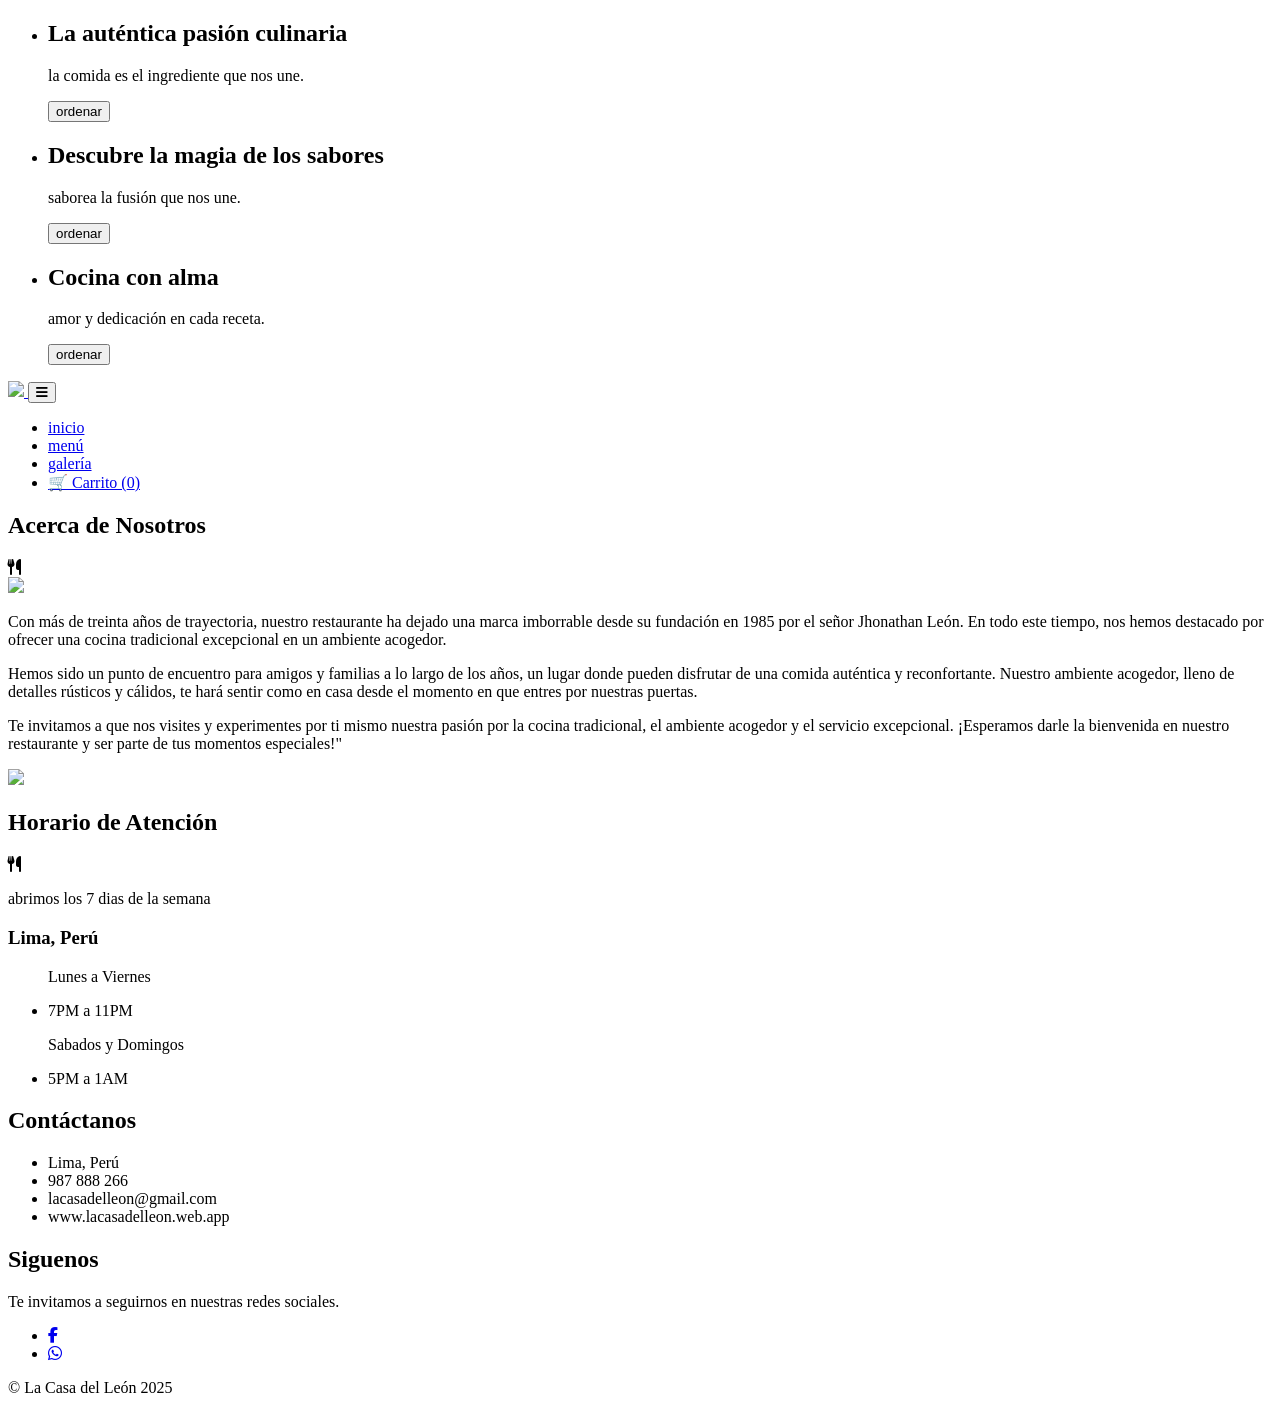
==== src/main/resources/templates/index.html @ 6dd582ce "Sistema actualizado" ====
<!DOCTYPE html>
<html>
<head>
  <meta charset="utf-8">
  <meta http-equiv="X-UA-Compatible" content="IE=edge">
  <title></title>
  <meta name="description" content="">
  <meta name="viewport" content="width=device-width, initial-scale=1">
  <link rel="stylesheet" href="/css/index.css">
  <link rel="stylesheet" href="https://cdnjs.cloudflare.com/ajax/libs/font-awesome/6.2.0/css/all.min.css"
    integrity="sha512-xh6O/CkQoPOWDdYTDqeRdPCVd1SpvCA9XXcUnZS2FmJNp1coAFzvtCN9BmamE+4aHK8yyUHUSCcJHgXloTyT2A=="
    crossorigin="anonymous" referrerpolicy="no-referrer">
</head>

<body>
  <header>
    <section class="banner" id="banner">
      <ul class="banner-slider">
        <li class="banner-item active-banner">
          <div class="container">
            <h1>La auténtica pasión culinaria</h1>
            <p class="text">la comida es el ingrediente que nos une.</p>
            <button type="button">ordenar</button>
          </div>
        </li>
        <li class="banner-item">
          <div class="container">
            <h1>Descubre la magia de los sabores</h1>
            <p class="text">saborea la fusión que nos une.</p>
            <button type="button">ordenar</button>
          </div>
        </li>
        <li class="banner-item">
          <div class="container">
            <h1>Cocina con alma</h1>
            <p class="text">amor y dedicación en cada receta.</p>
            <button type="button">ordenar</button>
          </div>
        </li>
      </ul>
    </section>

    <!--navbar-->
    <nav class="navbar containerNav">
      <div class="container">

        <div class="logo-toggler">

          <a href="/index.html" class="navbar-brand">
            <img src="/img/images/LOGO.png">
          </a>

          <button type="button" class="hamburger" id="navbar-burger">
            <i class="fas fa-bars"></i>
          </button>
        </div>

        <div class="navbar-collapse">
          <ul class="navbar-nav">
            <li><a href="/" class="action">inicio</a></li>
            <li><a href="/menu">menú</a></li>
            <li><a href="/galeria">galería</a></li>
            <li><a href="/carrito">🛒 Carrito (<span id="carrito-count">0</span>)</a></li>
        </ul>
        </div>
      </div>
    </nav>
  </header>

  <!--title-->
  <div class="title">
    <h2>Acerca de Nosotros</h2>
    <div class="line center">
      <div></div>
      <span>
        <i class="fas fa-utensils"></i>
      </span>
      <div></div>
    </div>
  </div>

  <!--acerca de nosotros-->
  <section class="sobre-nosotros" id="sobre-nosotros">
    <div class="container">
      <div class="sobre-nosotros-row">
        <div class="sobre-nosotros-col-1">
          <img src="/img/images/sobre1.jpg">
        </div>
        <div class="sobre-nosotros-col-2">

          <p class="text">
            Con más de treinta años de trayectoria, nuestro restaurante ha dejado una marca imborrable desde su fundación en 1985 por el señor Jhonathan León. En todo este tiempo, nos hemos destacado por ofrecer una cocina tradicional excepcional en un ambiente acogedor.
          </p>
          <p class="text">
            Hemos sido un punto de encuentro para amigos y familias a lo largo de los años, un lugar donde pueden disfrutar de una comida auténtica y reconfortante. Nuestro ambiente acogedor, lleno de detalles rústicos y cálidos, te hará sentir como en casa desde el momento en que entres por nuestras puertas.
          </p>
          <p class="text">
            Te invitamos a que nos visites y experimentes por ti mismo nuestra pasión por la cocina tradicional, el ambiente acogedor y el servicio excepcional. ¡Esperamos darle la bienvenida en nuestro restaurante y ser parte de tus momentos especiales!"
          </p>
        </div>
        <div class="sobre-nosotros-col-3">
          <img src="/img/images/sobre2.jpg">
        </div>
      </div>
    </div>
  </section>

  <!--horario-->
  <section class="horario padding-y" id="horario">
    <div class="container">
      <div class="title">
        <h2>Horario de Atención</h2>
        <div class="line center">
          <div></div>
          <span>
            <i class="fas fa-utensils"></i>
          </span>
          <div></div>
        </div>
      </div>

      <div class="horario-row">
        <p class="text">abrimos los 7 dias de la semana</p>
        <h3>Lima, Perú</h3>
        <ul>
          <p class="text">Lunes a Viernes</p>
          <li>7PM a 11PM</li>
          <p class="text">Sabados y Domingos</p>
          <li>5PM a 1AM</li>
        </ul>
      </div>
    </div>
  </section>

  <!--footer-->
  <footer>
    <div class="footer">
      <div class="container">
        <div class="footer-row-2">
          <div class="footer-col-1">
            <h2>Contáctanos</h2>
            <ul>
              <li>Lima, Perú</li>
              <li>987 888 266</li>
              <li>lacasadelleon@gmail.com</li>
              <li>www.lacasadelleon.web.app</li>
            </ul>
          </div>
          <div class="footer-col-2">
            <h2>Siguenos</h2>
            <p class="text">Te invitamos a seguirnos en nuestras redes sociales.</p>
            <ul class="center">
              <li class="center">
                <a href="https://www.facebook.com/la.casa.del.leon.restaurant/">
                  <i class="fab fa-facebook-f"></i>
                </a>
              </li>
              <li class="center">
                <a href="https://wa.me/+51957640329">
                  <i class="fab fa-whatsapp"></i>
                </a>
              </li>
            </ul>
          </div>
        </div>
      </div>
    </div>
    </section>
    <p class="text">&copy; La Casa del León 2025</p>
  </footer>

<script src="/jquery/jquery-3.5.1.js"></script>
<script src="/js/app.js"></script>
</body>

</html>
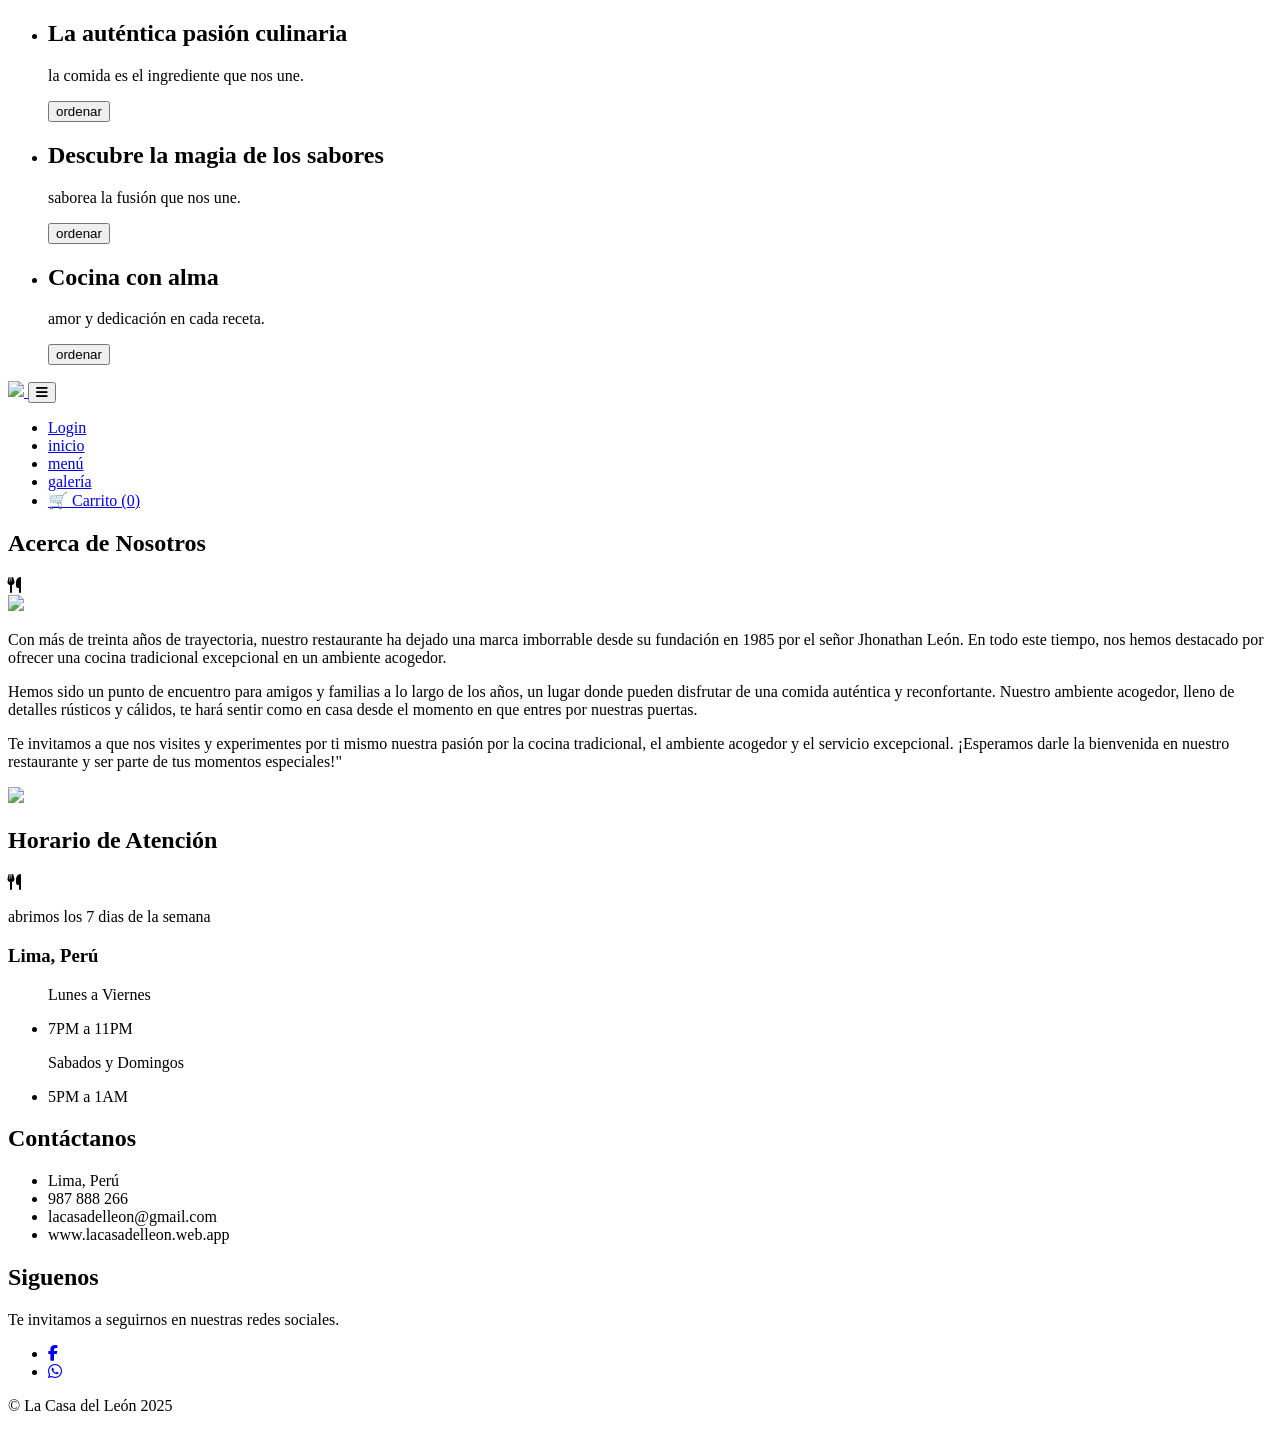
==== commit c8b2d183: "02/05 2" ====
--- a/src/main/resources/templates/index.html
+++ b/src/main/resources/templates/index.html
@@ -20,21 +20,21 @@
           <div class="container">
             <h1>La auténtica pasión culinaria</h1>
             <p class="text">la comida es el ingrediente que nos une.</p>
-            <button type="button">ordenar</button>
+            <a href="menu"><button type="button">ordenar</button><a/>
           </div>
         </li>
         <li class="banner-item">
           <div class="container">
             <h1>Descubre la magia de los sabores</h1>
             <p class="text">saborea la fusión que nos une.</p>
-            <button type="button">ordenar</button>
+            <a href="menu"><button type="button">ordenar</button><a/>
           </div>
         </li>
         <li class="banner-item">
           <div class="container">
             <h1>Cocina con alma</h1>
             <p class="text">amor y dedicación en cada receta.</p>
-            <button type="button">ordenar</button>
+            <a href="menu"><button type="button">ordenar</button><a/>
           </div>
         </li>
       </ul>
@@ -57,6 +57,7 @@
 
         <div class="navbar-collapse">
           <ul class="navbar-nav">
+            <li><a href="/login">Login</a></li>
             <li><a href="/" class="action">inicio</a></li>
             <li><a href="/menu">menú</a></li>
             <li><a href="/galeria">galería</a></li>
